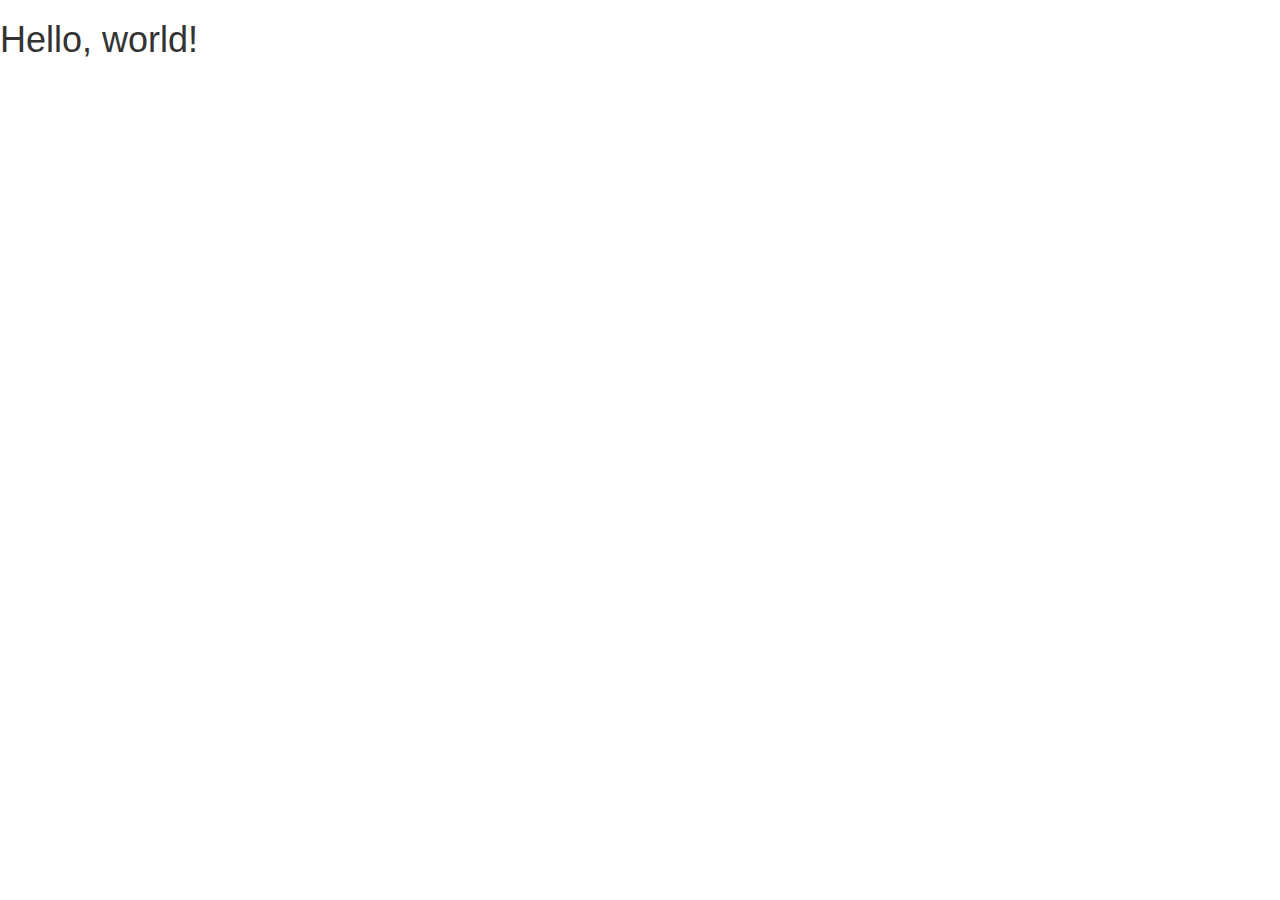
==== index.html @ 0784b8ef "first commit" ====
<!DOCTYPE html>
<html lang="ja">
  <head>
    <meta charset="utf-8">
    <meta http-equiv="X-UA-Compatible" content="IE=edge">
    <meta name="viewport" content="width=device-width, initial-scale=1">
    <title>Bootstrap Sample</title>
    <!-- BootstrapのCSS読み込み -->
    <link rel="stylesheet" href="//maxcdn.bootstrapcdn.com/bootstrap/3.3.5/css/bootstrap.min.css">
    <!-- jQuery読み込み -->
    <script src="//ajax.googleapis.com/ajax/libs/jquery/1.11.3/jquery.min.js"></script>
    <!-- BootstrapのJS読み込み -->
    <script src="//maxcdn.bootstrapcdn.com/bootstrap/3.3.5/js/bootstrap.min.js"></script>
  </head>
  <body>
    <h1>Hello, world!</h1>
  </body>
</html>
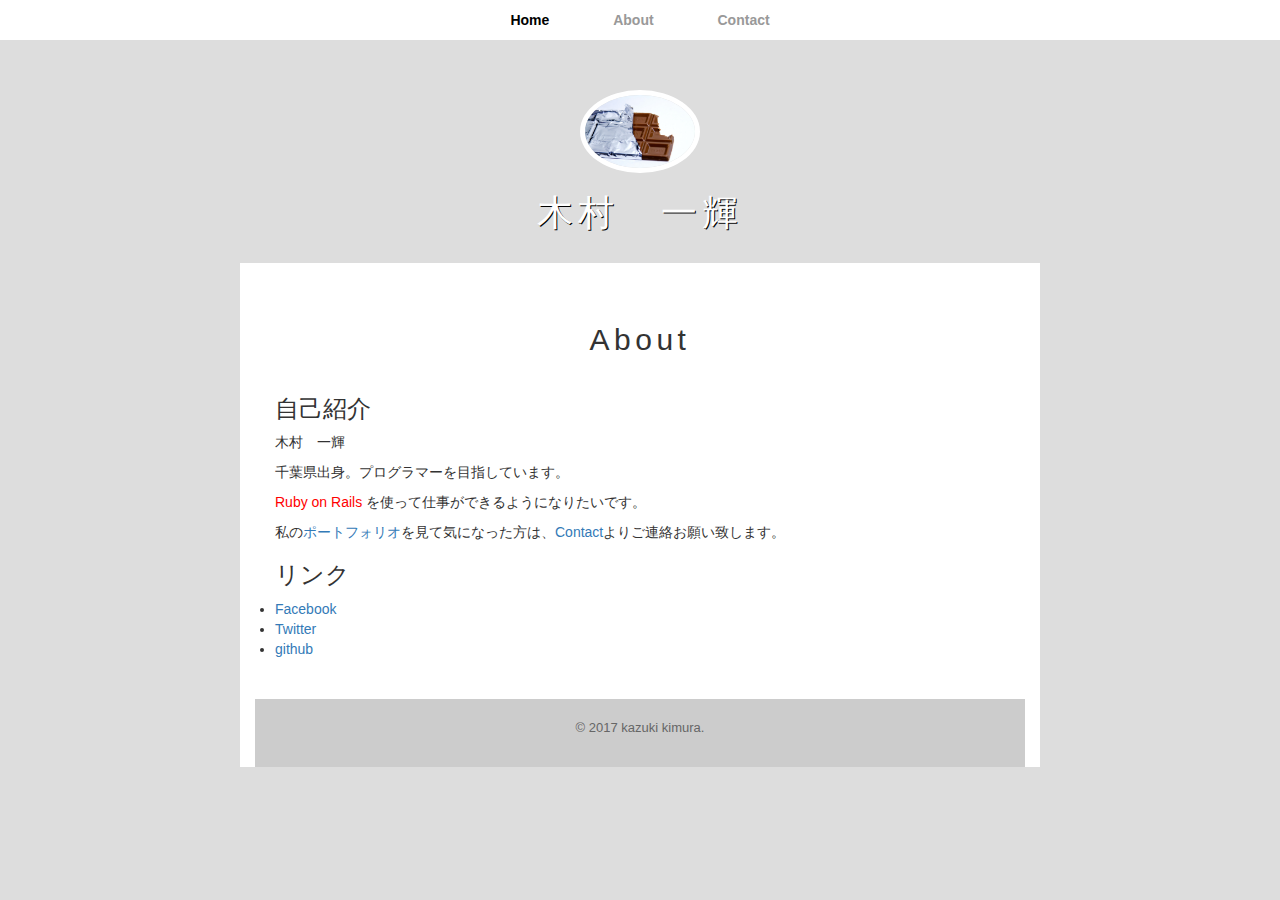
==== commit c7c1cc27: "aaa" ====
--- a/index.html
+++ b/index.html
@@ -11,8 +11,40 @@
     <script src="//ajax.googleapis.com/ajax/libs/jquery/1.11.3/jquery.min.js"></script>
     <!-- BootstrapのJS読み込み -->
     <script src="//maxcdn.bootstrapcdn.com/bootstrap/3.3.5/js/bootstrap.min.js"></script>
+    <link rel="stylesheet" href="costom.css">
   </head>
   <body>
-    <h1>Hello, world!</h1>
+    <header>
+      <nav>
+        <ul>
+          <li><a href="index.html" class="selected">Home</a></li>
+          <li><a href="#">About</a></li>
+          <li><a href="#">Contact</a></li>
+        </ul>
+      </nav>
+      <div id="logo">
+        <img src="profile.jpg" alt="アイコン写真">
+        <h1>木村　一輝</h1>
+      </div>
+    </header>
+    <div class="container">
+      <section>
+        <h2>About</h2>
+        <h3>自己紹介</h3>
+        <p>木村　一輝</p>
+        <p>千葉県出身。プログラマーを目指しています。</p>
+        <p><span class="red">Ruby on Rails</span> を使って仕事ができるようになりたいです。</p>
+        <p>私の<a href="more.html">ポートフォリオ</a>を見て気になった方は、<a href="#">Contact</a>よりご連絡お願い致します。</p>
+        <h3>リンク</h3>
+        <ul>
+          <li><a href="#" target="_blank">Facebook</a></li>
+          <li><a href="#" target="_blank">Twitter</a></li>
+          <li><a href="https://github.com/kacchinkimura" target="blank">github</li>
+        </ul>
+      </section>
+      <footer>
+        <p>&copy; 2017 kazuki kimura.</p>
+      </footer>
+    </div>
   </body>
 </html>--- a/costom.css
+++ b/costom.css
@@ -0,0 +1,82 @@
+* {
+  margin: 0;
+  padding: 0;
+}
+
+body {
+  font-family: YuGothic, "游ゴシック", "メイリオ", Meiryo, "ヒラギノ角ゴ Pro W3", "Hiragino Kaku Gothic Pro", sans-serif;
+  background-color: #ddd;
+  font-size: 14px;
+}
+span.red {
+  color: red;
+}
+
+header {
+  background-image: url("bg.jpg");
+  background-position: center center;
+  background-size: cover;
+  background-repeat: no-repeat;
+  padding-bottom: 100px;
+}
+#logo {
+  padding: 20px 0;
+  text-align: center;
+}
+#logo img {
+  max-width: 120px;
+  border: 5px solid #fff;
+  border-radius: 100%;
+}
+#logo h1 {
+  letter-spacing: 0.15em;
+  color: #fff;
+  text-shadow: 1px 1px 0px #000;
+}
+nav {
+  margin: 0 0 30px 0;
+  padding: 10px 0;
+  text-align: center;
+  background-color: #fff;
+}
+
+nav ul {
+  margin: 0 10px;
+  padding: 0;
+}
+
+nav ul li {
+  margin: 0 20px;
+  display: inline-block;
+}
+
+nav ul li a {
+  padding: 15px 10px;
+  text-decoration: none;
+  color: #999;
+  font-weight: bold;
+}
+
+nav ul li a.selected {
+  color: #000;
+}
+.container {
+  max-width: 800px;
+  margin: -100px auto 0;
+  background-color: #fff;
+}
+section {
+  padding: 30px 20px;
+}
+section h2 {
+  padding: 10px 0 20px 0;
+  text-align: center;
+  letter-spacing: 0.15em;
+}
+footer {
+  padding: 20px 0;
+  font-size: 93%;
+  text-align: center;
+  background-color: #ccc;
+  color: #666;
+}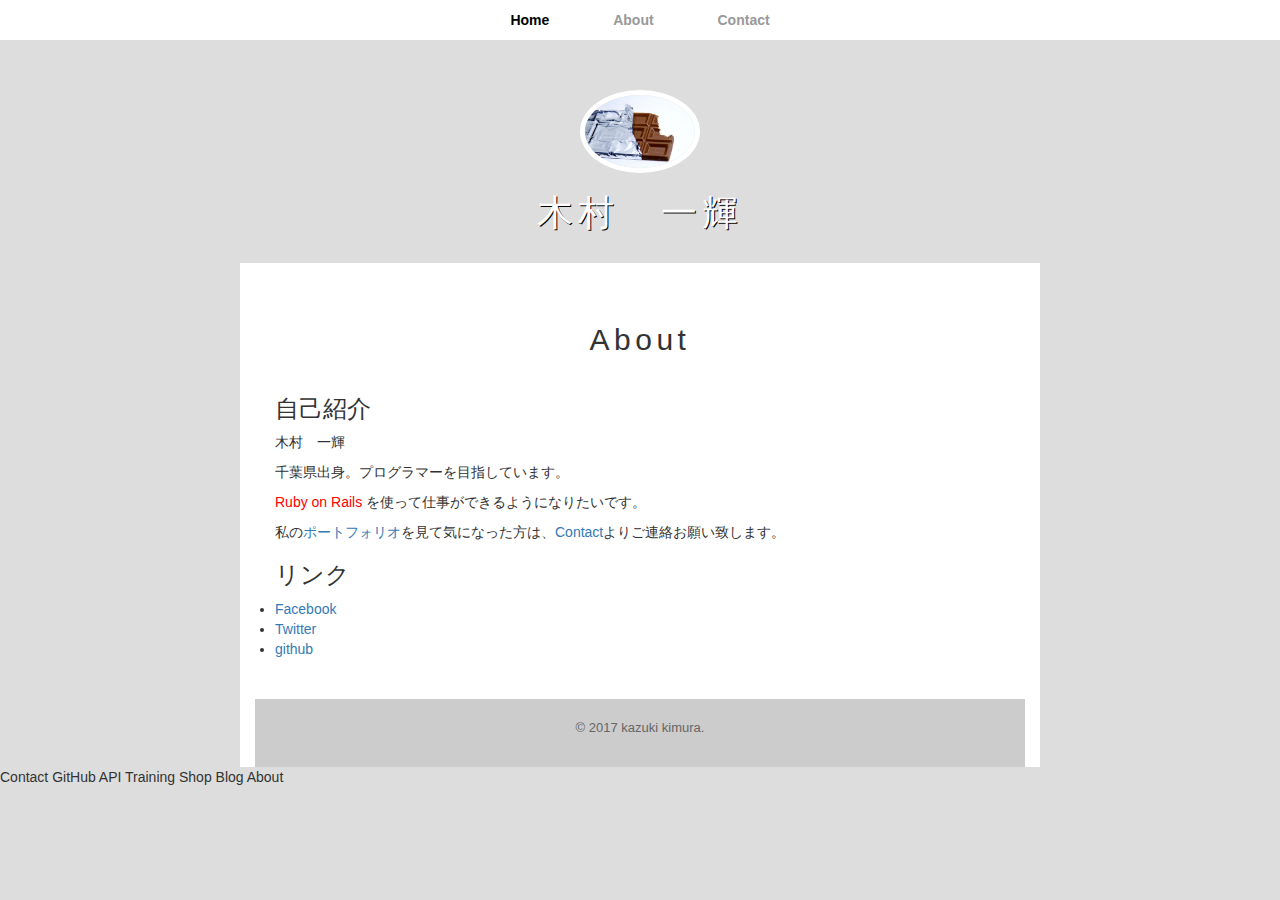
==== commit bae6c35d: "first commit" ====
--- a/index.html
+++ b/index.html
@@ -39,7 +39,7 @@
         <ul>
           <li><a href="#" target="_blank">Facebook</a></li>
           <li><a href="#" target="_blank">Twitter</a></li>
-          <li><a href="https://github.com/kacchinkimura" target="blank">github</li>
+          <li><a href="https://github.com/kacchinkimura" target="blank">github</a></li>
         </ul>
       </section>
       <footer>
@@ -47,4 +47,5 @@
       </footer>
     </div>
   </body>
-</html>+</html>
+Contact GitHub API Training Shop Blog About
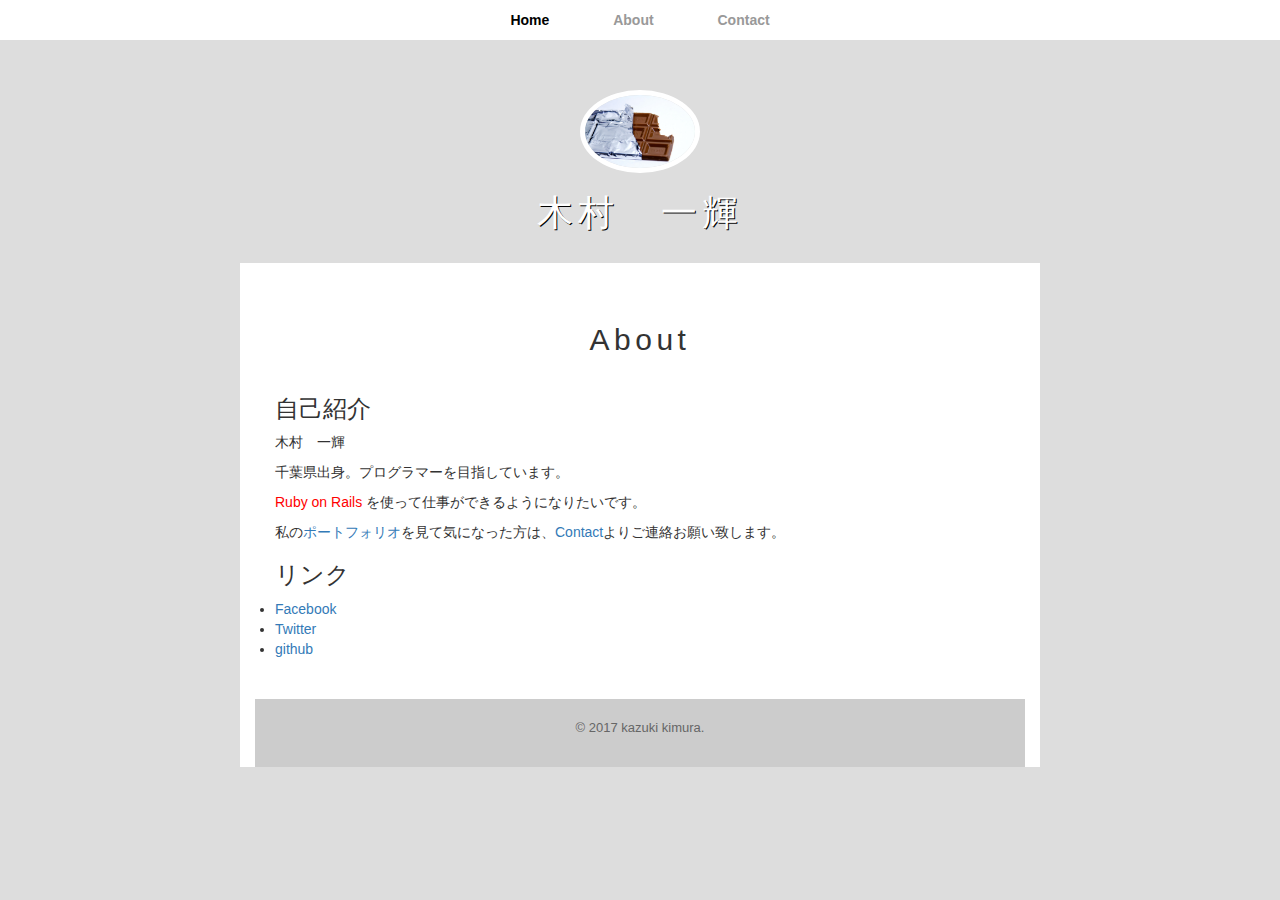
==== commit 2d3998b3: "first commit" ====
--- a/index.html
+++ b/index.html
@@ -48,4 +48,3 @@
     </div>
   </body>
 </html>
-Contact GitHub API Training Shop Blog About
